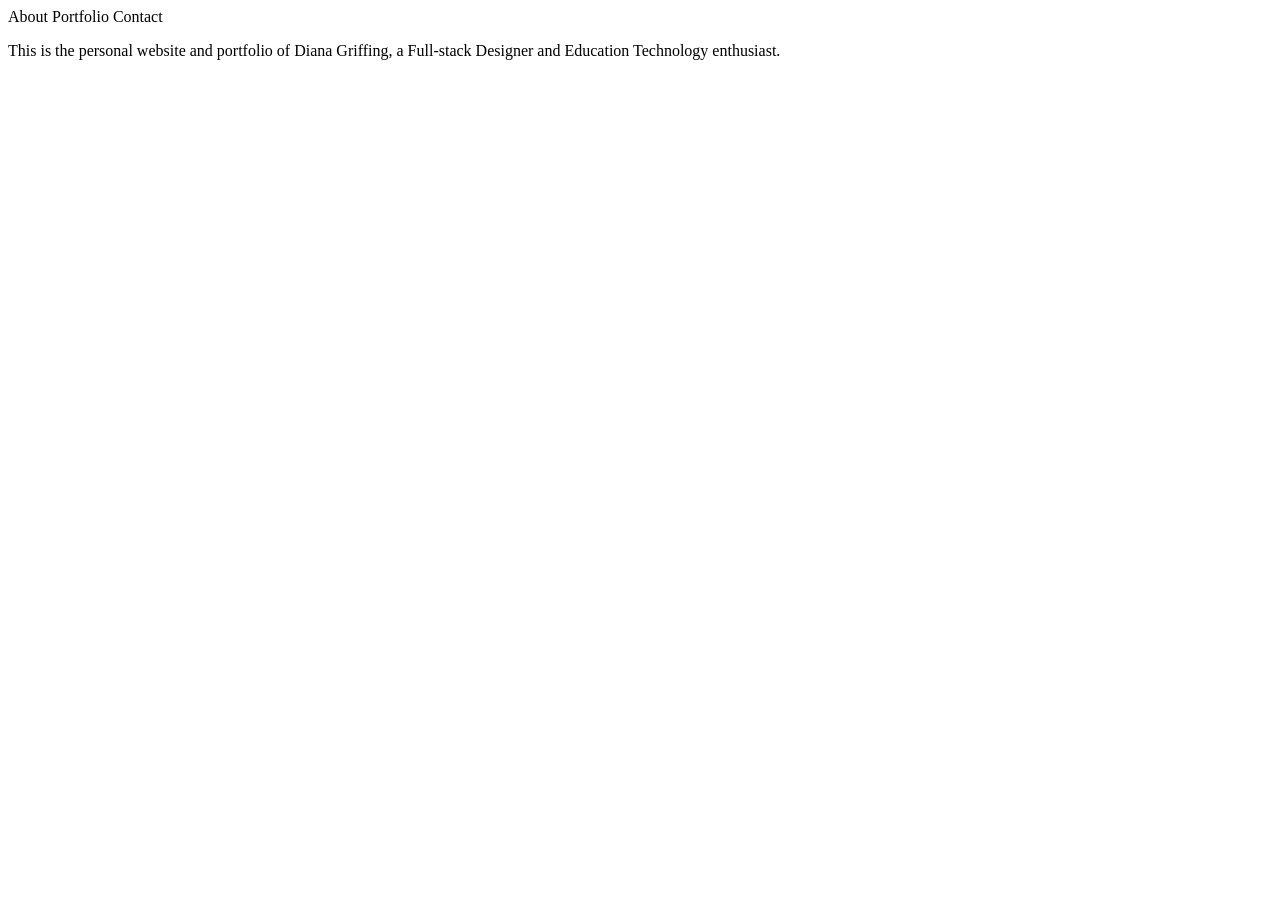
==== index.html @ c692355f "Add files via upload" ====
<!-- Diana Griffing -->
<!DOCTYPE html5>
<html lang="en">
	<head>
		<meta charset="UTF-8">
		<meta name="viewport" content="width=device-width, initial-scale=1">
        <meta name=”description” content= “Diana Griffing is a Full Stack UX Designer with a passion for Education Technology, 2017 graduate from University of Washington in Education and Informatics HCI”/>

		<title>diana griffing.</title>

		<link rel="stylesheet" href="css/main.css"/>
		<link rel="icon" type="png" href="img/woman.png">
	</head>

	<body>

		<nav>
			<a ui-sref="about">About</a>
			<a ui-sref="portfolio">Portfolio</a>
			<a ui-sref="contact">Contact</a>
		</nav>

		
		<main>
			<div class="container">
				<div ui-view></div>
			</div>
    	</main>
			

		<footer>
			<div>
				<p>This is the personal website and portfolio of Diana Griffing, a Full-stack Designer and Education Technology enthusiast.</p>
				 <!-- Copyright Diana Griffing. All rights reserved -->
				 <!-- Links to GITHUB, LinkedIn, Twitter -->
				 <!-- Nav to Portfolio/About/Contact -->
			</div>
		</footer>
	</body>
</html>
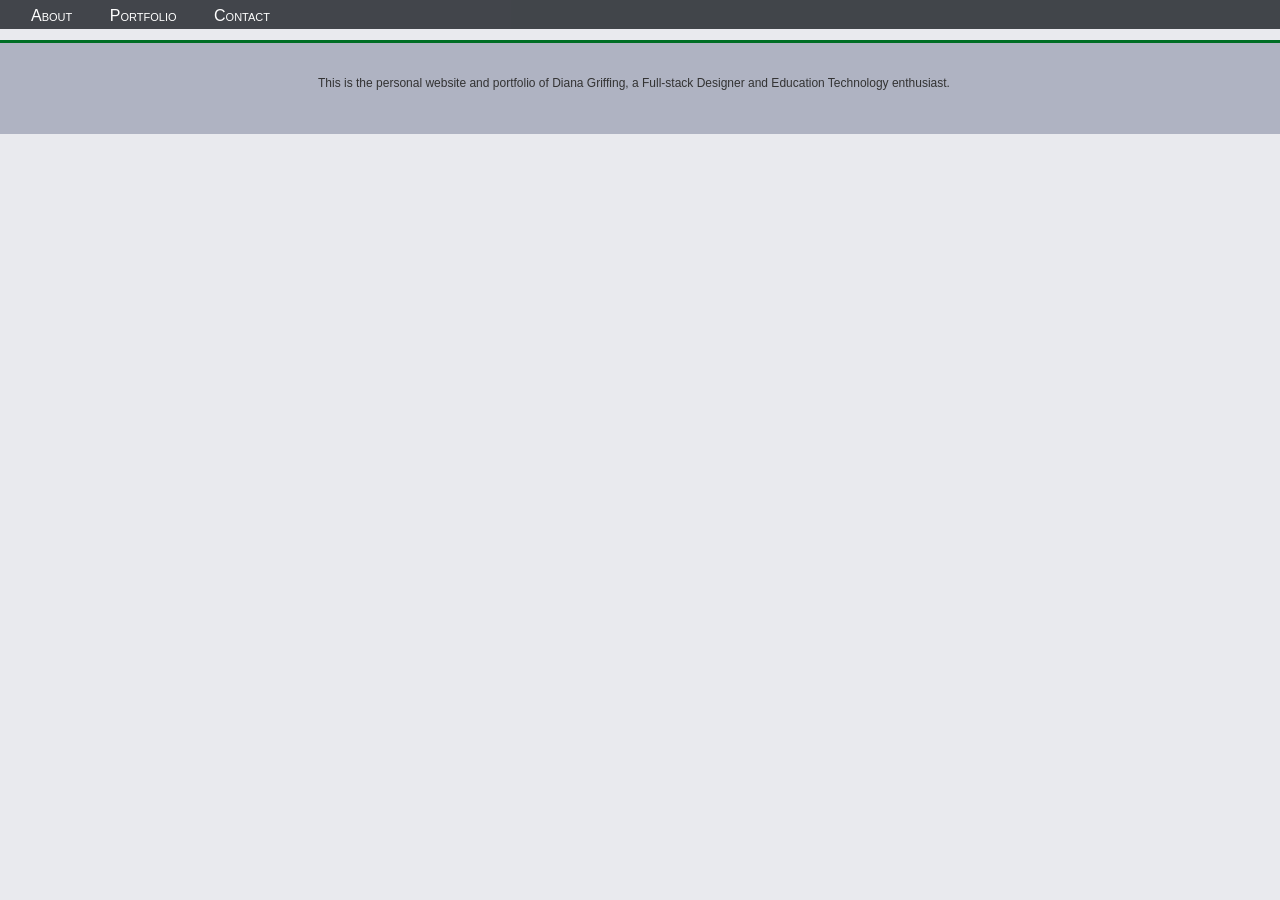
==== commit 061d0279: "adds ng app to body tag" ====
--- a/index.html
+++ b/index.html
@@ -8,11 +8,11 @@
 
 		<title>diana griffing.</title>
 
-		<link rel="stylesheet" href="css/main.css"/>
+		<link rel="stylesheet" href="CSS/main.css"/>
 		<link rel="icon" type="png" href="img/woman.png">
 	</head>
 
-	<body>
+	<body ng-app="DianaApp">
 
 		<nav>
 			<a ui-sref="about">About</a>
@@ -21,11 +21,10 @@
 		</nav>
 
 		
+		<!-- Partials Inserted Here -->
 		<main>
-			<div class="container">
-				<div ui-view></div>
-			</div>
-    	</main>
+			<div ui-view></div>
+		</main>
 			
 
 		<footer>
--- a/CSS/main.css
+++ b/CSS/main.css
@@ -0,0 +1,169 @@
+/* Diana Griffing: Personal Website  */
+
+@import url(https://maxcdn.bootstrapcdn.com/bootstrap/3.3.5/css/bootstrap.min.css);
+@import url(https://fonts.googleapis.com/css?family=Raleway:300,400);
+@import url(https://fonts.googleapis.com/css?family=Lato:300);
+@import url(https://maxcdn.bootstrapcdn.com/font-awesome/4.4.0/css/font-awesome.min.css);
+
+body {
+	font-family: Lato, "Helvetica Neue", Helvetica, sans-serif;
+	font-size: 16px;
+	font-weight: 300;
+	background-color: #E9EAEE;
+	font-style: normal;
+}
+h1, h2, h3, h4, h5, h6 {
+	font-family: Raleway, "Helvetica Neue", Helvetica, sans-serif;
+}
+h2 {
+	color: #006E25;
+}
+div {
+	padding: 20px;
+	display: block;
+}
+i {
+	font-size: 15px;
+	font-style: italic;
+}
+em {
+	font-size: 17px;
+	font-weight: bold;
+	font-style: normal;
+}
+
+
+
+figure {
+    display: none;
+    margin: 10px;
+}
+img {
+	vertical-align: top;
+	max-height: 300px;
+	margin-left: 1em;
+	border-radius: 5px;
+}
+figure figcaption {
+    text-align: center;
+    font-size: 17px;
+    font-style: italic;
+}
+.picLeft {
+	float: left;
+}
+.picRight {
+	float: right;
+}
+
+
+nav {
+	position: fixed;
+	z-index: 1;
+	background-color: #181c22;
+	padding-left: 15px;
+	width: 100%;
+}
+nav a {
+	color: white;
+	font-size: 16px;
+	padding: 0.5em;
+	font-variant: small-caps;
+	text-decoration: none;
+}
+nav a:hover {
+	text-decoration: none;
+	color: #006E25;
+}
+
+
+#Header{
+	padding-top: 3em;
+	width: 100%;
+}
+
+
+#About, #Contact{
+	background-color: #dbdce3;
+	width: 100%;
+	padding-top: 1em; 
+}
+
+
+
+
+
+footer {
+	text-align: right;
+	border-top: 3px solid #006E25;
+	background-color: #afb3c2;
+	font-size: 12px;
+	padding-right: 1em;
+	padding-top: 1em;
+	padding-bottom: 1em;
+}
+
+
+
+
+@media screen and (min-width: 768px){
+
+	body {
+		font-size: 20px;
+	}
+	h2 {
+		text-align: center;
+		margin-bottom: 20px;
+	}
+	p {
+		text-align: center;
+	}
+	i {
+		font-size: 18px;
+	}
+	em {
+		font-size: 20px;
+	}
+
+	figure {
+		display: inline-block;
+	}
+
+
+	nav {
+		background-color: rgba(24, 28, 34, .8);
+	}
+	nav a{
+		padding-left: 1em;
+		padding-right: 1em;
+	}
+
+
+	#Header {
+		background-image: url("../img/green-sm.jpg");
+		background-repeat: no-repeat;
+		min-height: 300px;
+		color: white;
+		text-align: right;
+		background-position: center;
+	}
+	#Header p {
+		text-align: right;
+	}
+}
+
+@media screen and (min-width: 992px){
+	#Header {
+		background-image: url("../img/green-md.jpg");
+	}
+	#Header h1 {
+		font-size: 4em;
+	}
+}
+
+@media screen and (min-width: 1200px){
+	#Header {
+		background-image: url("../img/green-lg.jpg");
+	}
+}
+
